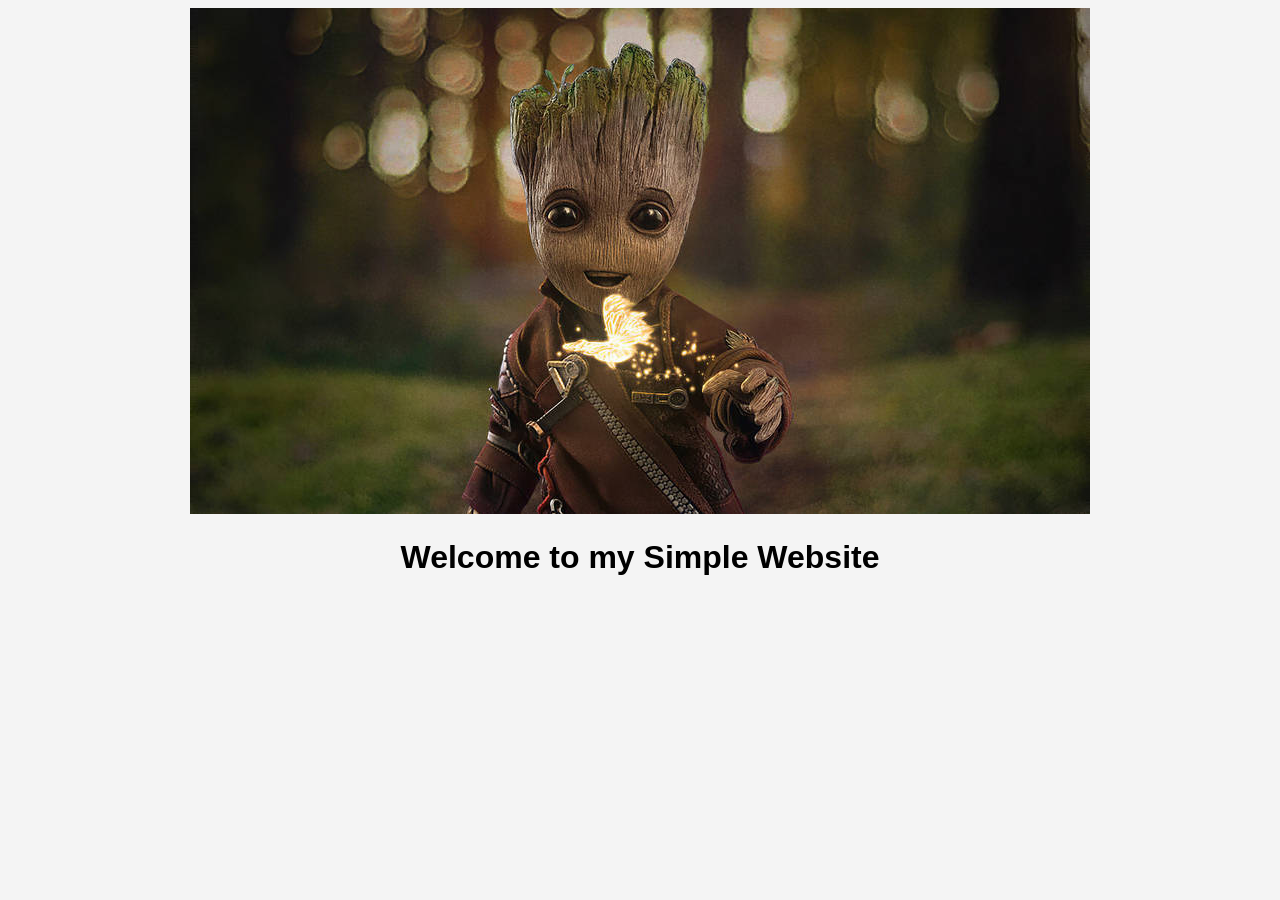
==== docs/index.html @ 8bcbf6da "added files without test part" ====
<!DOCTYPE html>
<html lang="en">
<head>
    <meta charset="UTF-8">
    <title>My Simple Website</title>
    <link rel="stylesheet" href="style.css">
</head>
<body>
  <header>
      <img src="logo.jpg" alt="Logo">
  </header>
  <h1>Welcome to my Simple Website</h1>

</body>
</html>
---- docs/style.css ----
body{
  font-family: Arial;
  background-color: #f4f4f4;
  text-align: center;
}

header img{
  img: 100px;
}
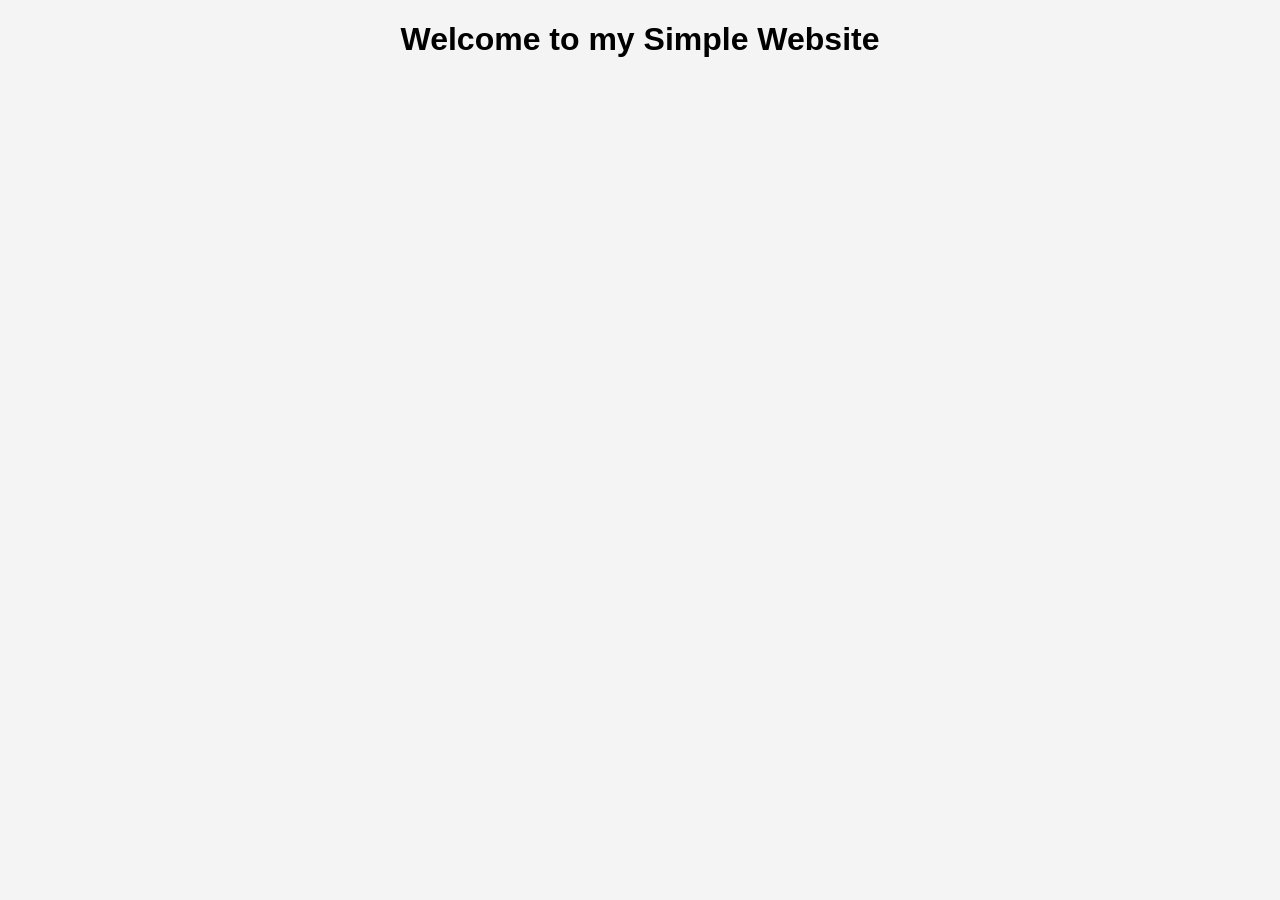
==== commit 9765135c: "added new docs" ====
--- a/docs/index.html
+++ b/docs/index.html
@@ -7,7 +7,7 @@
 </head>
 <body>
   <header>
-      <img src="logo.jpg" alt="Logo">
+<!--      <img src="logo.jpg" alt="Logo">-->
   </header>
   <h1>Welcome to my Simple Website</h1>
 
--- a/docs/style.css
+++ b/docs/style.css
@@ -4,7 +4,5 @@
   text-align: center;
 }
 
-header img{
-  img: 100px;
-}
 
+
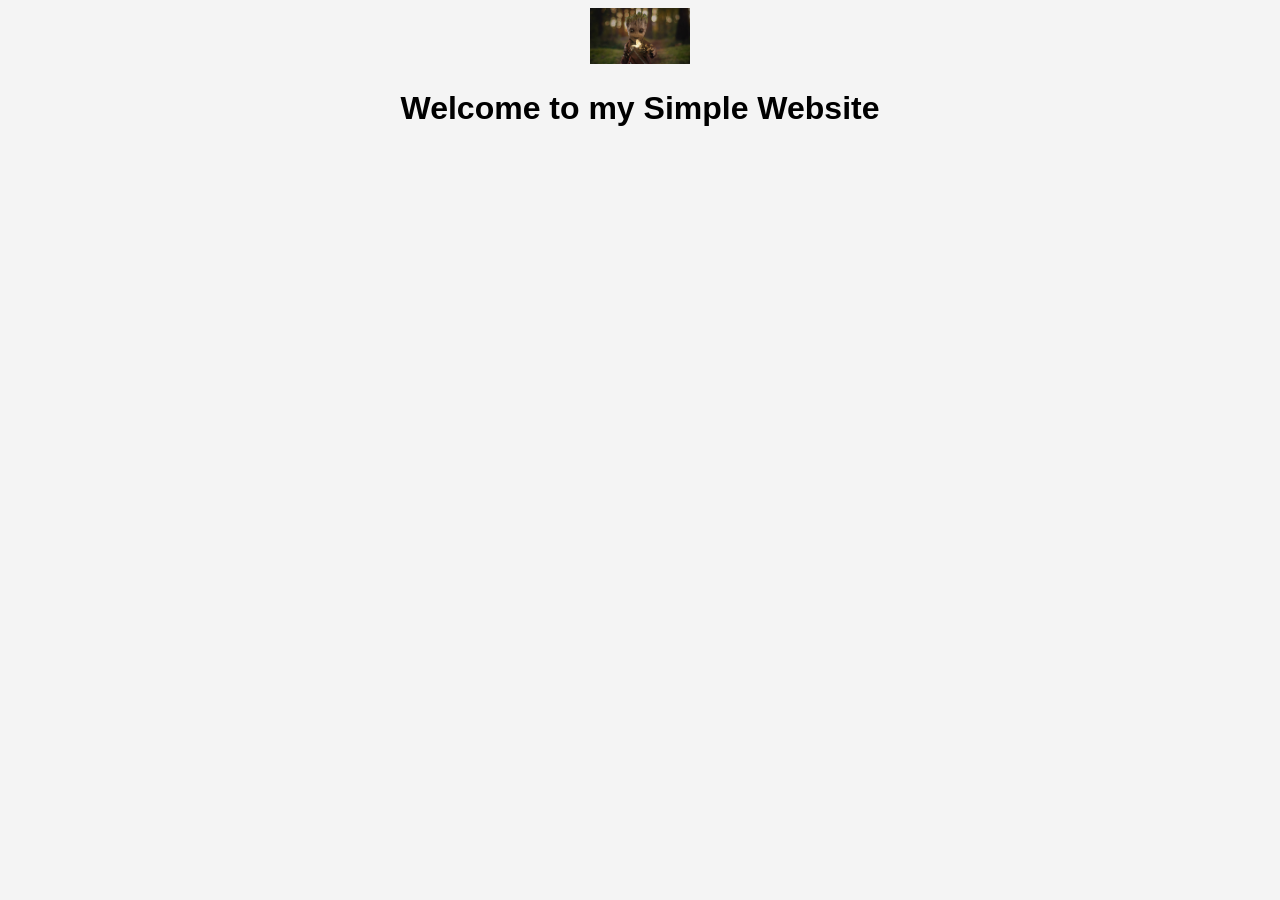
==== commit 6d6af965: "fixed site" ====
--- a/docs/index.html
+++ b/docs/index.html
@@ -7,7 +7,7 @@
 </head>
 <body>
   <header>
-<!--      <img src="logo.jpg" alt="Logo">-->
+      <img src="logo.jpg" alt="Logo">
   </header>
   <h1>Welcome to my Simple Website</h1>
 
--- a/docs/style.css
+++ b/docs/style.css
@@ -4,5 +4,9 @@
   text-align: center;
 }
 
+header img{
+  width:100px;
+}
 
 
+
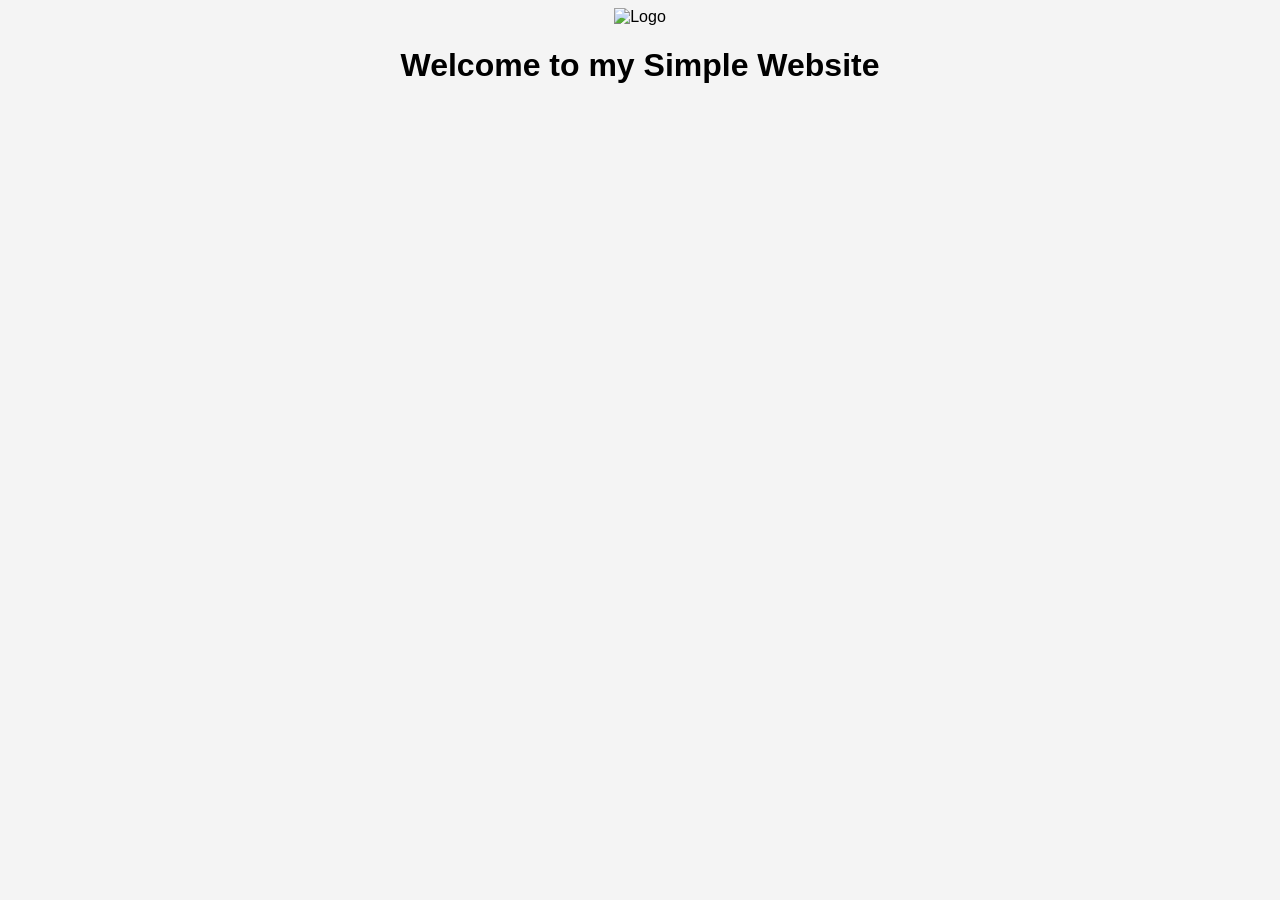
==== commit 3b1a77e5: "adding test part" ====
--- a/docs/index.html
+++ b/docs/index.html
@@ -7,7 +7,7 @@
 </head>
 <body>
   <header>
-      <img src="logo.jpg" alt="Logo">
+      <img src="../../DevOPs_2.1/src/main/resources/logo.jpg" alt="Logo">
   </header>
   <h1>Welcome to my Simple Website</h1>
 
